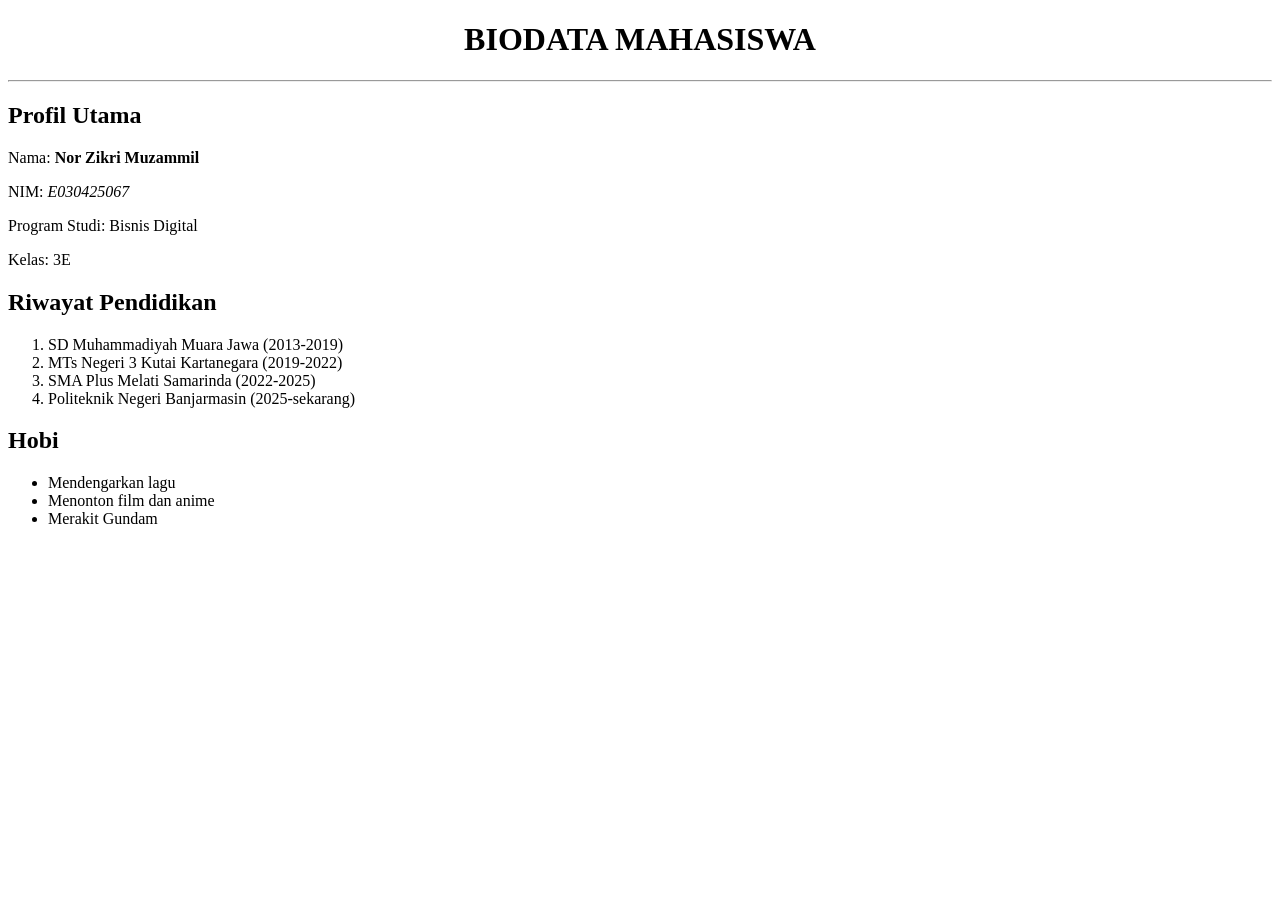
==== biodata.html @ 3289dd59 "pertemuan 3" ====
<!DOCTYPE html>
<html lang="en">
<head>
    <meta charset="UTF-8">
    <meta name="viewport" content="width=device-width, initial-scale=1.0">
    <title>biodata</title>
</head>
<body>
    <h1 align="center">BIODATA MAHASISWA</h1>

        <hr>

    <div>
        <!-- ini bagian profil utama -->
        <h2>Profil Utama</h2>
        <p><span>Nama:</span><strong> Nor Zikri Muzammil</strong></p>
        <p><span>NIM:</span><em> E030425067</em></p>
        <p><span>Program Studi:</span> Bisnis Digital</p>
        <p><span>Kelas:</span> 3E</p>
    </div>

    <div>
        <!-- ini bagian Riwayat Pendidikan -->
        <h2>Riwayat Pendidikan</h2>
        <ol>
            <li>SD Muhammadiyah Muara Jawa (2013-2019)</li>
            <li>MTs Negeri 3 Kutai Kartanegara (2019-2022)</li>
            <li>SMA Plus Melati Samarinda (2022-2025)</li>
            <li>Politeknik Negeri Banjarmasin (2025-sekarang)</li>
        </ol>
    </div>

    <div>
        <!-- ini bagian Hobi -->
        <h2>Hobi</h2>
        <ul>
            <li>Mendengarkan lagu</li>
            <li>Menonton film dan anime</li>
            <li>Merakit Gundam</li>
        </ul>        
    </div>
</body>
</html>
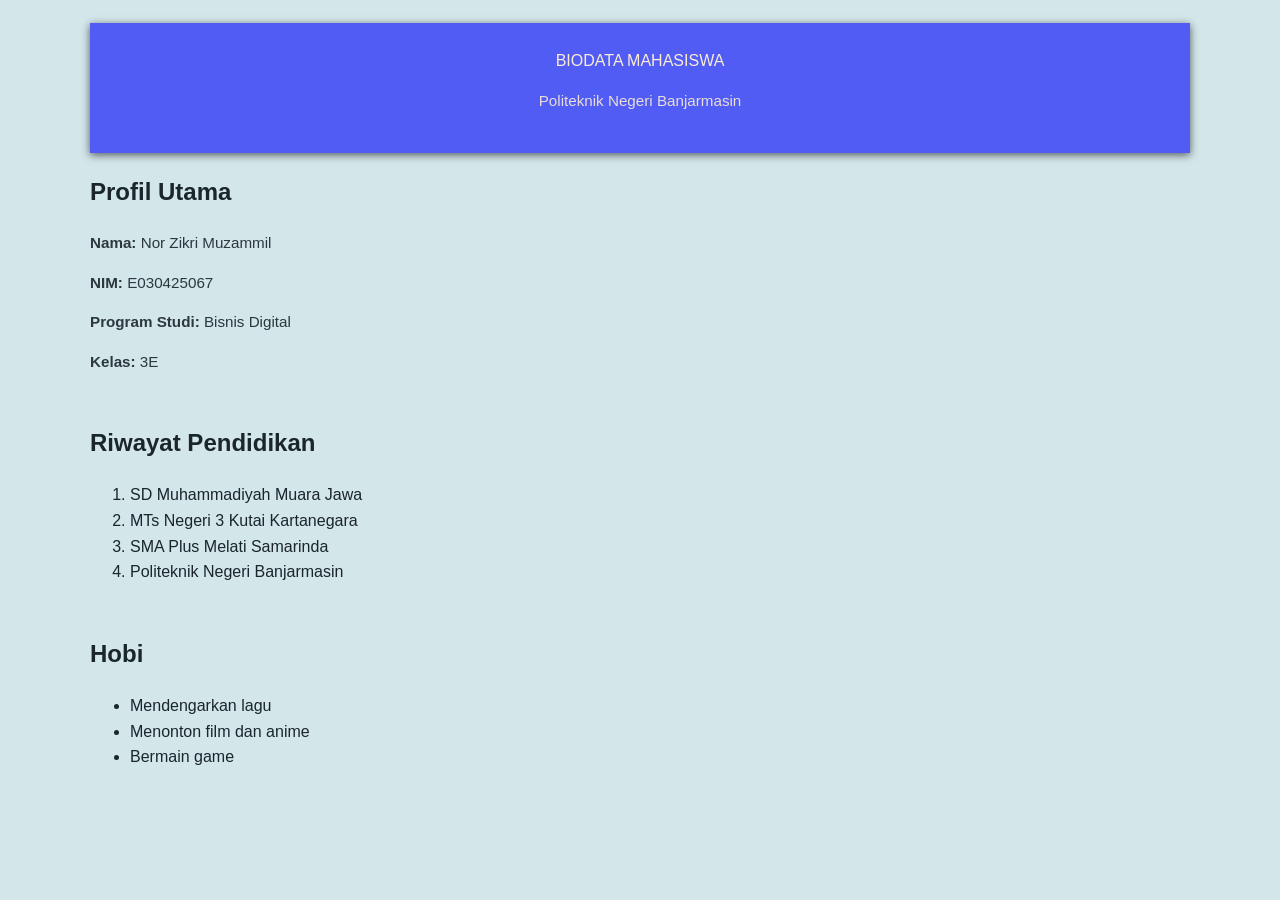
==== commit e126247c: "CSS produk sudah selesai" ====
--- a/biodata.html
+++ b/biodata.html
@@ -3,41 +3,48 @@
 <head>
     <meta charset="UTF-8">
     <meta name="viewport" content="width=device-width, initial-scale=1.0">
-    <title>biodata</title>
+    <title>BIODATA DIRI</title>
+    <link rel="stylesheet" href="style biodata.css">
 </head>
+
 <body>
-    <h1 align="center">BIODATA MAHASISWA</h1>
 
-        <hr>
+    <div class="container">
+        <header>BIODATA MAHASISWA
+            <P class="subtitle"> Politeknik Negeri Banjarmasin</P>
+        </header>
 
-    <div>
-        <!-- ini bagian profil utama -->
+    <!-- ini bagian profil utama -->
+     <section class="section">
         <h2>Profil Utama</h2>
-        <p><span>Nama:</span><strong> Nor Zikri Muzammil</strong></p>
-        <p><span>NIM:</span><em> E030425067</em></p>
-        <p><span>Program Studi:</span> Bisnis Digital</p>
-        <p><span>Kelas:</span> 3E</p>
-    </div>
+        <div class="profil-grid">
+            <p><strong>Nama:</strong> Nor Zikri Muzammil</p>
+            <p><strong>NIM:</strong> E030425067</p>
+            <p><strong>Program Studi:</strong> Bisnis Digital</p>
+            <p><strong>Kelas:</strong> 3E</p>
+        </div>
+    </section>
 
-    <div>
-        <!-- ini bagian Riwayat Pendidikan -->
+    <!-- ini bagian Riwayat Pendidikan -->
+    <section class="section">
         <h2>Riwayat Pendidikan</h2>
-        <ol>
-            <li>SD Muhammadiyah Muara Jawa (2013-2019)</li>
-            <li>MTs Negeri 3 Kutai Kartanegara (2019-2022)</li>
-            <li>SMA Plus Melati Samarinda (2022-2025)</li>
-            <li>Politeknik Negeri Banjarmasin (2025-sekarang)</li>
+        <ol class="list-pendidikan">
+            <li>SD Muhammadiyah Muara Jawa</li>
+            <li>MTs Negeri 3 Kutai Kartanegara</li>
+            <li>SMA Plus Melati Samarinda</li>
+            <li>Politeknik Negeri Banjarmasin</li>
         </ol>
-    </div>
+    </section>
 
-    <div>
-        <!-- ini bagian Hobi -->
+    <!-- ini bagian Hobi -->
+    <section class="section">
         <h2>Hobi</h2>
-        <ul>
+        <ul class="list-hobi">
             <li>Mendengarkan lagu</li>
             <li>Menonton film dan anime</li>
-            <li>Merakit Gundam</li>
+            <li>Bermain game</li>
         </ul>        
-    </div>
+    </section>
+
 </body>
 </html>
--- a/style biodata.css
+++ b/style biodata.css
@@ -0,0 +1,59 @@
+:root {
+    --primary-color: #008080;
+    --primary-dark: #005A5A;
+    --secondary-color: #1A252C;
+    --accent-color: #FF9800;
+    --bg-light: #F4F7F6;
+    --white: #FFFFFF;
+    --text-muted: #666666;
+    --border-color: #E0E0E0;
+    --shadow-soft: 0 4px 12px rgba(0, 0, 0, 0.8);
+    --shadow-hover: 0 8px 24px rgba(0, 0, 0, 0.15);
+    --transition-fast: all 0.3s ease;
+}
+
+body {
+    font-family:'Segoe UI', Tahoma, Geneva, Verdana, sans-serif;
+    line-height: 1.6;
+    color: #1A252C;
+    background-color: #d3e6ea;
+}
+
+/* LAYOUT CONTAINER */
+.container {
+    width: 90%;
+    max-width: 1100px;
+    margin: 0 auto;
+    padding: 15px;
+}
+
+/* HEADER */
+header {
+    background-color: rgba(72, 84, 244, 0.947);
+    color: antiquewhite;
+    padding: 25px 0;
+    text-align: center;
+    box-shadow: 0 2px 8px rgba(0, 0, 0, 0.616);
+}
+
+header h1 {
+    font-size: 2rem;
+    margin-bottom: 5px;
+}
+
+header h2 {
+    font-family: 'JetBrains Mono', monospace;
+    font-size: 1.2rem;
+    opacity: 0.9;
+    margin-bottom: 15px;
+}
+
+p {
+    font-size: 0.95rem;
+    opacity: 0.9;
+    margin-bottom: 15px;
+}
+
+.section {
+    margin-bottom: 50px;
+}
